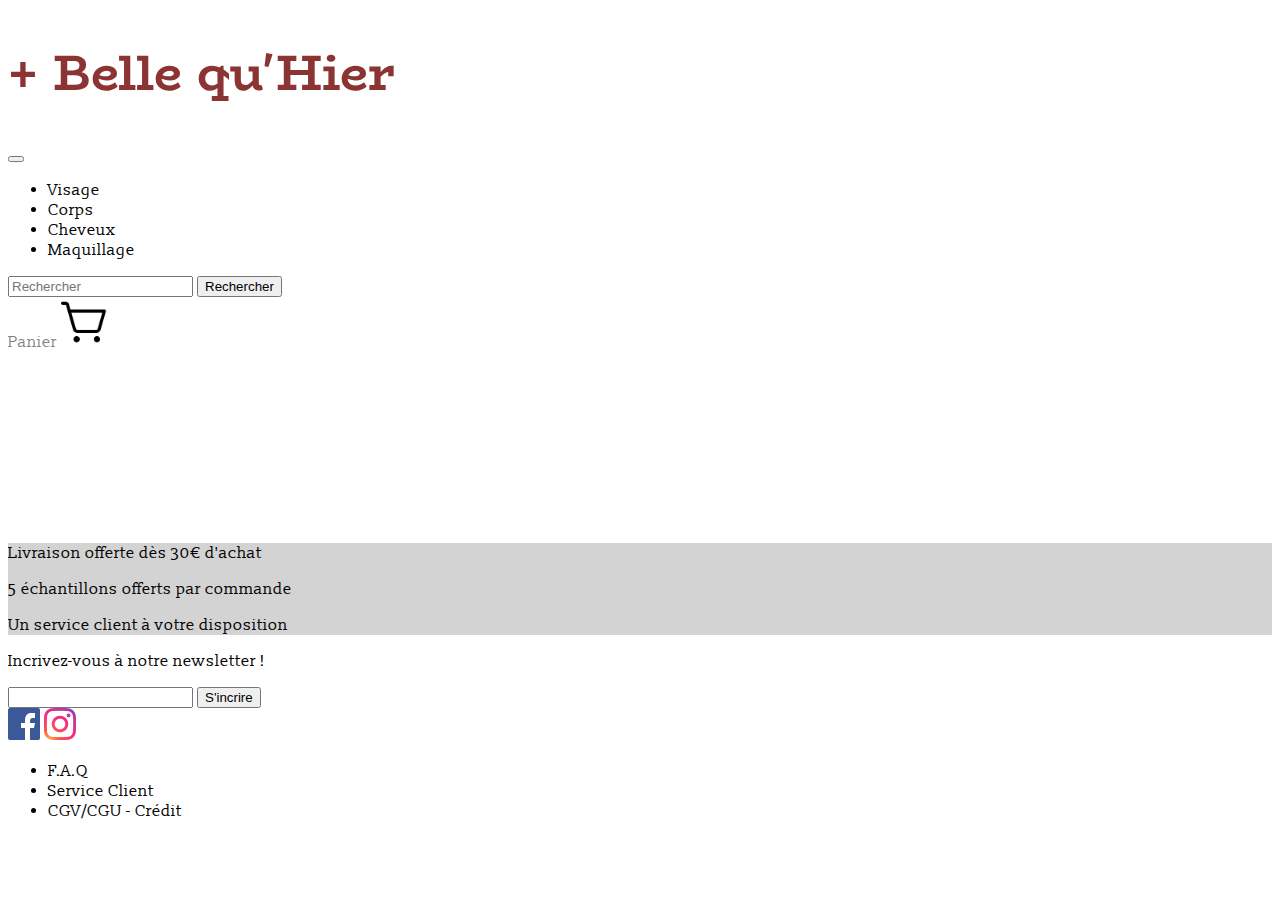
==== panier.html @ 95e9fc13 "projet jquery" ====
<!DOCTYPE html>
<html lang="fr">

<head>
  <meta charset="UTF-8" />
  <meta http-equiv="X-UA-Compatible" content="IE=edge" />
  <meta name="viewport" content="width=device-width, initial-scale=1.0" />
  <link rel="stylesheet" href="https://cdn.jsdelivr.net/npm/bootstrap@4.6.0/dist/css/bootstrap.min.css"
    integrity="sha384-B0vP5xmATw1+K9KRQjQERJvTumQW0nPEzvF6L/Z6nronJ3oUOFUFpCjEUQouq2+l" crossorigin="anonymous" />
  <!-- <link rel="stylesheet" href="reset.css" /> -->
  <link rel="stylesheet" href="style.css" />
  <title>+ Belle qu'Hier</title>
  <meta name="description" content="Vente en ligne de produits de beauté. Une sélection exclusive de haute qualité livrée en 48h. 
    5 à 10 échantillons offerts par commande et de nombreux privilèges via la newsletter !" />
  <link rel="icon" type="image/png" href="assets/icons/favicon.png" />
</head>

<body>
  <!-- ------------------------------------------------------HEADER--------------------------------------- -->

  <header>
    <a href="index.html">
      <h1 class="text-center my-5">+ Belle qu'Hier</h1>
    </a>
    <nav id="navbar_top" class="navbar navbar-expand-lg navbar-light bg-white border-bottom">
      <button class="navbar-toggler" type="button" data-toggle="collapse" data-target="#navbarSupportedContent"
        aria-controls="navbarSupportedContent" aria-expanded="false" aria-label="Toggle navigation">
        <span class="navbar-toggler-icon"></span>
      </button>
      <div class="collapse navbar-collapse justify-content-around" id="navbarSupportedContent">
        <ul class="navbar-nav">
          <li class="nav-item"><a class="nav-link" href="index.html#visage">Visage </a></li>
          <li class="nav-item"><a class="nav-link" href="index.html#corps">Corps</a></li>
          <li class="nav-item"><a class="nav-link" href="index.html#cheveux">Cheveux </a></li>
          <li class="nav-item"><a class="nav-link" href="index.html#maquillage">Maquillage</a></li>
        </ul>
        <div class="d-flex flex-column flex-lg-row">
          <!-- BAR DE RECHERCHE -->
          <form class="form-inline mr-lg-5">
            <input id="rechercheProduit" class="form-control mr-sm-2" type="search" placeholder="Rechercher"
              aria-label="Search" />
            <button id="recherche" class="btn btn-outline-dark my-2 my-sm-0" type="button">Rechercher</button>
            <!-- <img id="recherche" src="assets/icons/search-outline.svg" alt="search logo" width="50"> -->

          </form>
          <!-- BAR DE RECHERCHE -->
          <a href="panier.html" class="d-block d-lg-none mt-2">Panier</a>
          <a href="panier.html" class="d-none d-lg-block"><img src="assets/icons/shopping-cart-simple.png" width="50"
              alt="shopping cart" /></a>
        </div>
      </div>
    </nav>
  </header>

  <!-- Mon affichage de recherch -->
  <div id="resultRecherche" class="text-center align-items-center"></div>
  <!-- Mon affichage de recherch -->

    <!-- ------------------------------------------------------PRODUIT--------------------------------------- -->

    <div id="displayProducts">
        
    <div class="produits"></div>

    <button class="trash">vider panier entier </button>
    </div>
    <!-- ------------------------------------------------------SECTION CADEAU--------------------------------------- -->

    <div id="cadeau" class="container-fluid my-3">
        <div class="row my-2">
            <div class="col text-center pt-3">
                <p>Livraison offerte dès 30€ d'achat</p>
                <p>5 échantillons offerts par commande</p>
                <p>Un service client à votre disposition</p>
            </div>
        </div>
    </div>
    <div id="newsletter" class="container-fluid my-3">
        <div class="row ">
            <div class="col text-center py-2">
                <p>Incrivez-vous à notre newsletter !</p>
                <input type="email" name="" id="emailNewsletter" />
                <input type="button" value="S'incrire" class="bg-muted" />
            </div>
        </div>
    </div>
    <!-- ------------------------------------------------------SECTION FOOTER--------------------------------------- -->

    <footer>
        <div class="container-fluid">
            <div class="row">
                <div class="col text-center my-2">
                    <a href="#"><img src="assets/icons/iconfinder_square-facebook_317727.png" alt="Icône Facebook"
                            class="mx-5" /></a>
                    <a href="#"><img src="assets/icons/iconfinder_Instagram_1298747.png" alt="Icône Instagram"
                            class="mx-5" /></a>
                </div>
            </div>
            <div class="row">
                <div class="col text-center my-2">
                    <ul class="pl-0">
                        <li class="d-block d-md-inline mx-5"><a href="#">F.A.Q</a></li>
                        <li class="d-block d-md-inline mx-5"><a href="#">Service Client</a></li>
                        <li class="d-block d-md-inline mx-5"><a href="#">CGV/CGU - Crédit</a></li>
                    </ul>
                </div>
            </div>
        </div>
    </footer>

    <!-- ------------------------------------------------------TEST JQUERY--------------------------------------- -->

    <!-- <section id="produitsCheveux">
        <div>
            <img style="width: 200px" src="./assets/cheveux/cheveux-1.jpeg" />
            <p>10‎€</p>
            <button data-name="Curl cream" data-price="10" data-totalprice="" data-cat="cheveux" class="add"
                data-count="" id="produit1">
                ajouter
            </button>
            <button class="empty" data-name="produit1">retirer</button>
        </div>
    </section>

    <section id="produitscorp">
        <div>
            <img style="width: 200px" src="./assets/corps/corp-1.jpeg" />
            <p>15‎€</p>
            <button data-name="Créme hydratante" data-price="15" data-totalprice="" data-cat="corp" data-count=""
                class="add" id="produit2">
                ajouter
            </button>
            <button class="empty" data-name="produit2">retirer</button>
            <button class="goCart"><a href="panier.html">panier</a></button>
        </div>
    </section> -->

    <script src="https://code.jquery.com/jquery-3.5.1.slim.min.js"
    integrity="sha384-DfXdz2htPH0lsSSs5nCTpuj/zy4C+OGpamoFVy38MVBnE+IbbVYUew+OrCXaRkfj"
    crossorigin="anonymous"></script>
  <script src="https://cdn.jsdelivr.net/npm/bootstrap@4.6.0/dist/js/bootstrap.bundle.min.js"
    integrity="sha384-Piv4xVNRyMGpqkS2by6br4gNJ7DXjqk09RmUpJ8jgGtD7zP9yug3goQfGII0yAns"
    crossorigin="anonymous"></script>
  <script src="https://code.jquery.com/jquery-3.6.0.min.js"
    integrity="sha256-/xUj+3OJU5yExlq6GSYGSHk7tPXikynS7ogEvDej/m4=" crossorigin="anonymous"></script>
  <script src="main.js"></script>
  <script src="script.js"></script>
</body>

</html>
---- style.css ----
/* Logo font : BioRhyme*/
@import url("https://fonts.googleapis.com/css2?family=BioRhyme&display=swap");
/* Subtitles font : Montserrat */
@import url("https://fonts.googleapis.com/css2?family=Montserrat&display=swap");
/* text font : Slabo 13px */
@import url("https://fonts.googleapis.com/css2?family=BioRhyme&family=Slabo+13px&display=swap");
html{ 
  scroll-behavior: smooth;

}
body {
  font-family: "Slabo 13px";
 
}
h1 {
  font-family: "BioRhyme";
  font-size: 50px;
  color: #8c3333;
}
#resultRecherche {
  font-size: 1.5em;
  margin:2rem;
  height: 10vh;

}
#topnavbar{
  position: sticky; 
} 
h2 {
  font-family: "Montserrat";
}

#cadeau {
  background-color: lightgrey;
}
footer img {
  width: 2rem;
}

a{
  text-decoration: none;
  color: black;
}
a:hover{
  text-decoration: none;
  color: black;
}

#decouvrir{
  display:inline-block;
  padding:0.35em 1.2em;
  border:0.1em solid #FFFFFF;
  margin:0 0.3em 0.3em 0;
  box-sizing: border-box;
  text-decoration:none;
  color:black;
  text-align:center;
  transition: all 0.2s;
  border-radius: 10px;

}
#decouvrir:hover{
  color:#000000;
  background-color:#e9e5e5;
  text-decoration: none;
  }

.choixproduits button{
  display:inline-block;
  padding:0.35em 1.2em;
  border:0.1em solid #FFFFFF;
  margin:0 0.3em 0.3em 0;
  box-sizing: border-box;
  text-decoration:none;
  color:#000000;
  text-align:center;
  transition: all 0.2s;
  border-radius: 10px;
  }
  .choixproduits button:hover{
  color:#000000;
  background-color:#e9e5e5;
  }
.choixproduits button:active{
  transform: translateY(4px);
  background-color:#e1dede;
}


  /* Pour que le lien "panier" ait la même couleur que les liens de la ul de la nav.*/
  nav form + a {
    color: rgba(0, 0, 0, 0.5);
  }

.prodDesc {
  /* border: 1px solid grey; */
  border-radius: 10px;
  height: 250px;
  overflow-y: scroll;
  background-color:#e9e5e5;
}

.prodDesc::-webkit-scrollbar {
  display: none;
}

.prodDesc p {
  font-size: 0.8rem;
  margin: 1rem;
}

.trash{
  visibility: hidden;
}
/* .empty{
  visibility: hidden;
} */
/* Bouton de retour vers le haut */
#goToTop {
  display: none;
  position: fixed;
  bottom: 50px;
  left: 50px;
  z-index: 99;
  font-size: 1rem;
  border: none;
  outline: none;
  background-color: #555555;
  color: #e9e5e5;
  cursor: pointer;
  padding: 15px;
  border-radius: 10px;
}
#goToTop:hover {
  background-color: #e9e5e5;
  color: #555555;
}
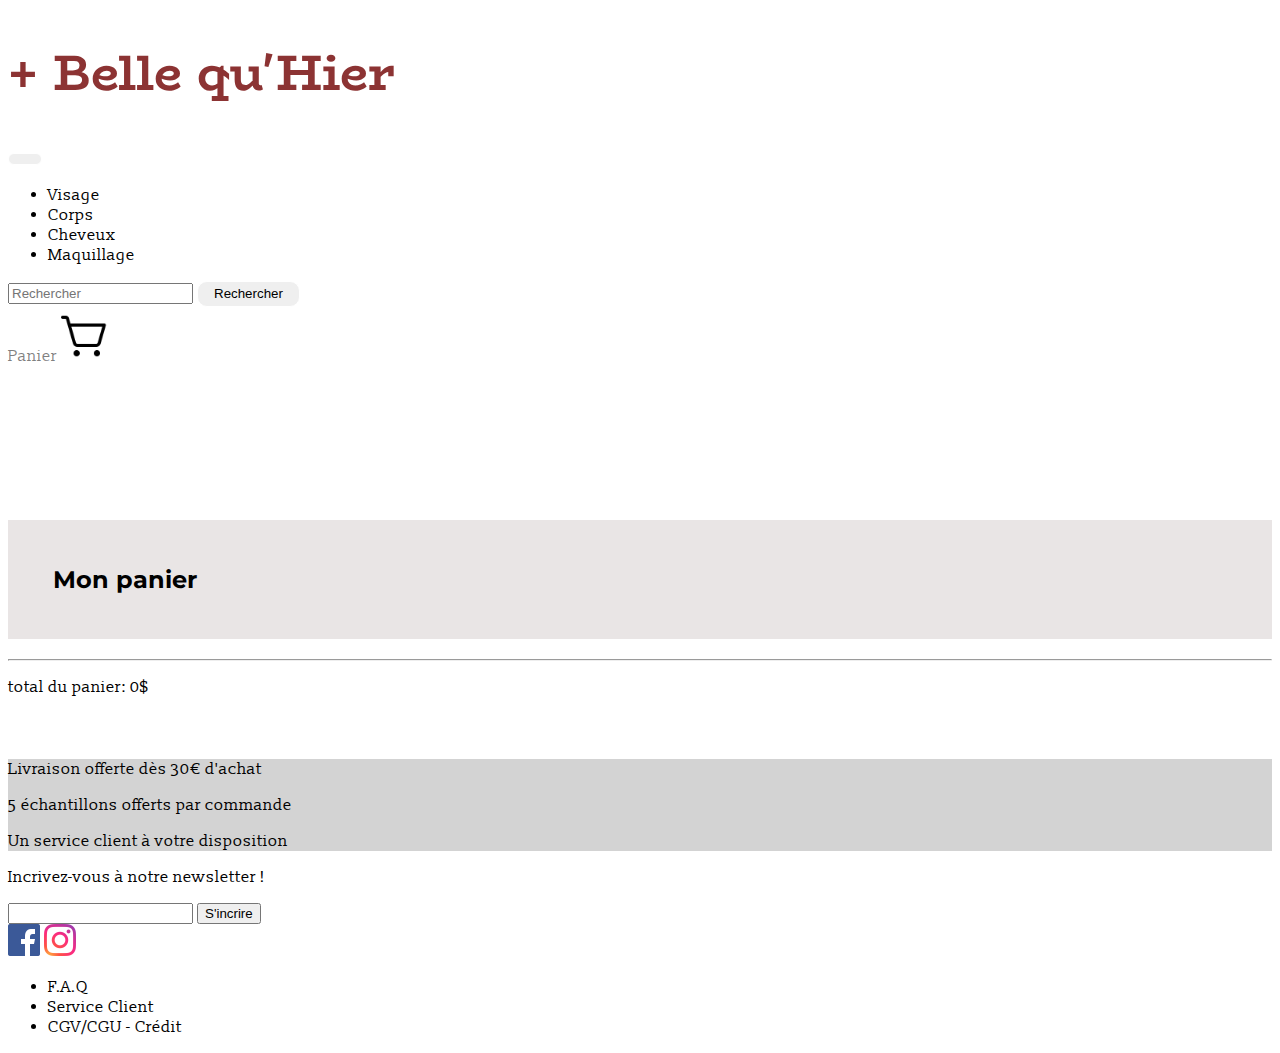
==== commit a54c4706: "panier finis" ====
--- a/panier.html
+++ b/panier.html
@@ -53,64 +53,67 @@
   </header>
 
   <!-- Mon affichage de recherch -->
-  <div id="resultRecherche" class="text-center align-items-center"></div>
+  <div id="resultRecherche" class="text-center align-items-center my-0"></div>
   <!-- Mon affichage de recherch -->
 
-    <!-- ------------------------------------------------------PRODUIT--------------------------------------- -->
+  <!-- ------------------------------------------------------PRODUIT--------------------------------------- -->
 
-    <div id="displayProducts">
-        
-    <div class="produits"></div>
+  <div id="displayProducts" class="container d-flex flex-column">
+    <div class="row d-flex flex-column">
+      <h2 class="text-center">Mon panier</h2>
+      <hr class="w-75">
+    </div>
+    <div id="produits"></div>
 
+    <p id="total" class="text-center border border-black mt-5 rounded col-4 mx-auto"></p>
     <button class="trash">vider panier entier </button>
+  </div>
+  <!-- ------------------------------------------------------SECTION CADEAU--------------------------------------- -->
+
+  <div id="cadeau" class="container-fluid my-3">
+    <div class="row my-2">
+      <div class="col text-center pt-3">
+        <p>Livraison offerte dès 30€ d'achat</p>
+        <p>5 échantillons offerts par commande</p>
+        <p>Un service client à votre disposition</p>
+      </div>
     </div>
-    <!-- ------------------------------------------------------SECTION CADEAU--------------------------------------- -->
+  </div>
+  <div id="newsletter" class="container-fluid my-3">
+    <div class="row ">
+      <div class="col text-center py-2">
+        <p>Incrivez-vous à notre newsletter !</p>
+        <input type="email" name="" id="emailNewsletter" />
+        <input type="button" value="S'incrire" class="bg-muted" />
+      </div>
+    </div>
+  </div>
+  <!-- ------------------------------------------------------SECTION FOOTER--------------------------------------- -->
 
-    <div id="cadeau" class="container-fluid my-3">
-        <div class="row my-2">
-            <div class="col text-center pt-3">
-                <p>Livraison offerte dès 30€ d'achat</p>
-                <p>5 échantillons offerts par commande</p>
-                <p>Un service client à votre disposition</p>
-            </div>
+  <footer>
+    <div class="container-fluid">
+      <div class="row">
+        <div class="col text-center my-2">
+          <a href="#"><img src="assets/icons/iconfinder_square-facebook_317727.png" alt="Icône Facebook"
+              class="mx-5" /></a>
+          <a href="#"><img src="assets/icons/iconfinder_Instagram_1298747.png" alt="Icône Instagram" class="mx-5" /></a>
         </div>
+      </div>
+      <div class="row">
+        <div class="col text-center my-2">
+          <ul class="pl-0">
+            <li class="d-block d-md-inline mx-5"><a href="#">F.A.Q</a></li>
+            <li class="d-block d-md-inline mx-5"><a href="#">Service Client</a></li>
+            <li class="d-block d-md-inline mx-5"><a href="#">CGV/CGU - Crédit</a></li>
+          </ul>
+        </div>
+      </div>
     </div>
-    <div id="newsletter" class="container-fluid my-3">
-        <div class="row ">
-            <div class="col text-center py-2">
-                <p>Incrivez-vous à notre newsletter !</p>
-                <input type="email" name="" id="emailNewsletter" />
-                <input type="button" value="S'incrire" class="bg-muted" />
-            </div>
-        </div>
-    </div>
-    <!-- ------------------------------------------------------SECTION FOOTER--------------------------------------- -->
+  </footer>
 
-    <footer>
-        <div class="container-fluid">
-            <div class="row">
-                <div class="col text-center my-2">
-                    <a href="#"><img src="assets/icons/iconfinder_square-facebook_317727.png" alt="Icône Facebook"
-                            class="mx-5" /></a>
-                    <a href="#"><img src="assets/icons/iconfinder_Instagram_1298747.png" alt="Icône Instagram"
-                            class="mx-5" /></a>
-                </div>
-            </div>
-            <div class="row">
-                <div class="col text-center my-2">
-                    <ul class="pl-0">
-                        <li class="d-block d-md-inline mx-5"><a href="#">F.A.Q</a></li>
-                        <li class="d-block d-md-inline mx-5"><a href="#">Service Client</a></li>
-                        <li class="d-block d-md-inline mx-5"><a href="#">CGV/CGU - Crédit</a></li>
-                    </ul>
-                </div>
-            </div>
-        </div>
-    </footer>
+  <!-- ------------------------------------------------------TEST JQUERY--------------------------------------- -->
 
-    <!-- ------------------------------------------------------TEST JQUERY--------------------------------------- -->
-
-    <!-- <section id="produitsCheveux">
+  <!-- <section id="produitsCheveux">
         <div>
             <img style="width: 200px" src="./assets/cheveux/cheveux-1.jpeg" />
             <p>10‎€</p>
@@ -135,7 +138,7 @@
         </div>
     </section> -->
 
-    <script src="https://code.jquery.com/jquery-3.5.1.slim.min.js"
+  <script src="https://code.jquery.com/jquery-3.5.1.slim.min.js"
     integrity="sha384-DfXdz2htPH0lsSSs5nCTpuj/zy4C+OGpamoFVy38MVBnE+IbbVYUew+OrCXaRkfj"
     crossorigin="anonymous"></script>
   <script src="https://cdn.jsdelivr.net/npm/bootstrap@4.6.0/dist/js/bootstrap.bundle.min.js"
--- a/style.css
+++ b/style.css
@@ -65,7 +65,7 @@
   text-decoration: none;
   }
 
-.choixproduits button{
+ button{
   display:inline-block;
   padding:0.35em 1.2em;
   border:0.1em solid #FFFFFF;
@@ -77,11 +77,11 @@
   transition: all 0.2s;
   border-radius: 10px;
   }
-  .choixproduits button:hover{
+  button:hover{
   color:#000000;
   background-color:#e9e5e5;
   }
-.choixproduits button:active{
+ button:active{
   transform: translateY(4px);
   background-color:#e1dede;
 }
@@ -135,3 +135,13 @@
   background-color: #e9e5e5;
   color: #555555;
 }
+
+
+#displayProducts h2 {
+background-color: #e9e5e5;
+padding: 5vh;
+}
+
+#displayProducts h3 {
+  font-size: 1.5em;;
+  }
